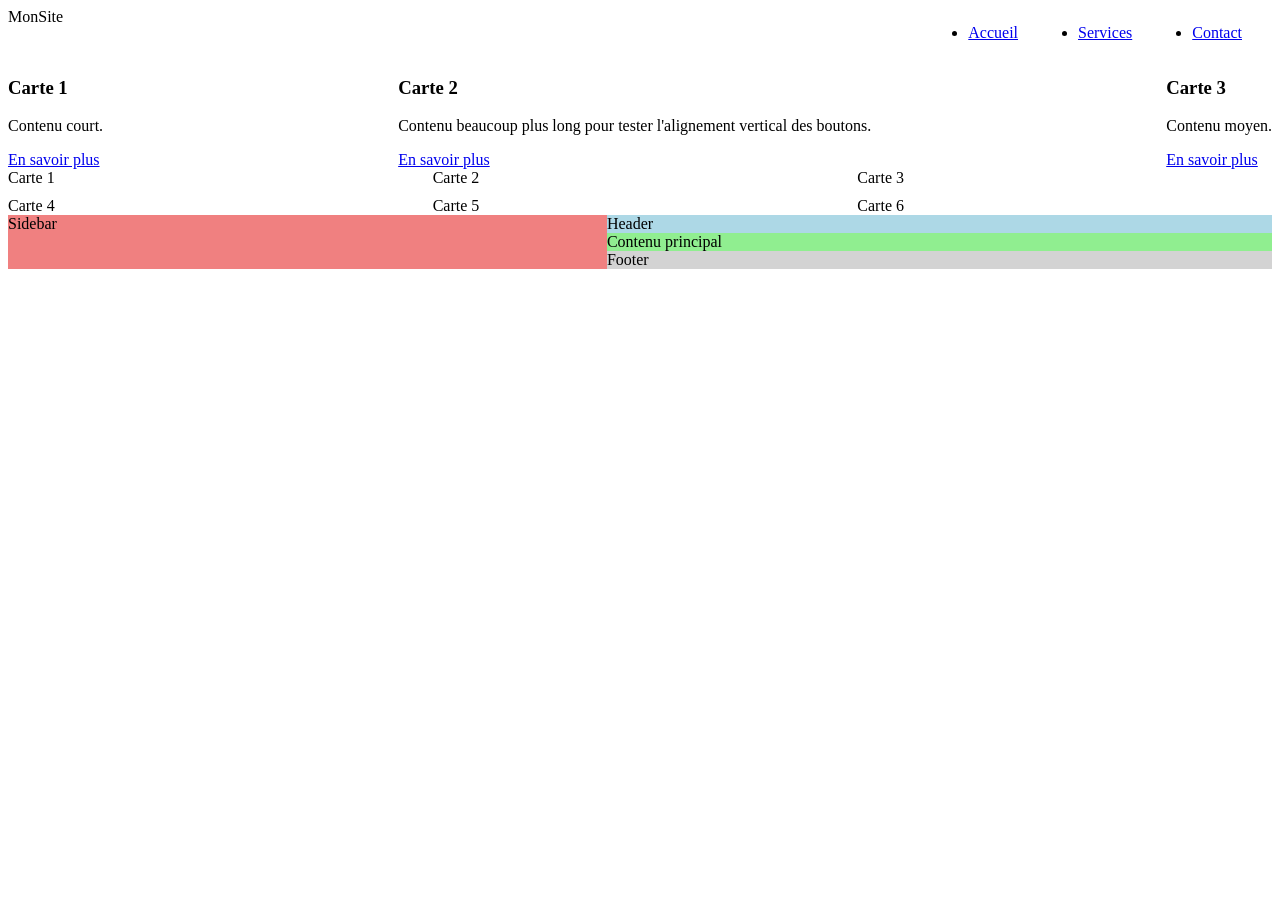
==== tp4_css/ex03.html @ a8458394 "css ex's" ====
<!doctype html>
<html lang="en">
  <head>
    <meta charset="UTF-8" />
    <meta name="viewport" content="width=device-width, initial-scale=1.0" />
    <title>Document</title>
    <link rel="stylesheet" href="ex03.css" />
  </head>
  <body>
    <nav class="navbar">
      <div class="logo">MonSite</div>
      <ul class="nav-links">
        <li><a href="#">Accueil</a></li>
        <li><a href="#">Services</a></li>
        <li><a href="#">Contact</a></li>
      </ul>
    </nav>
    <div class="cards">
      <div class="card">
        <h3>Carte 1</h3>
        <p>Contenu court.</p>
        <a href="#" class="card-link">En savoir plus</a>
      </div>
      <div class="card">
        <h3>Carte 2</h3>
        <p>
          Contenu beaucoup plus long pour tester l'alignement vertical des
          boutons.
        </p>
        <a href="#" class="card-link">En savoir plus</a>
      </div>
      <div class="card">
        <h3>Carte 3</h3>
        <p>Contenu moyen.</p>
        <a href="#" class="card-link">En savoir plus</a>
      </div>
    </div>
    <div class="grid-cards">
      <div class="card">Carte 1</div>
      <div class="card">Carte 2</div>
      <div class="card">Carte 3</div>
      <div class="card">Carte 4</div>
      <div class="card">Carte 5</div>
      <div class="card">Carte 6</div>
    </div>
    <div class="page-layout">
      <header class="header">Header</header>
      <nav class="sidebar">Sidebar</nav>
      <main class="main">Contenu principal</main>
      <footer class="footer">Footer</footer>
    </div>
  </body>
</html>
---- tp4_css/ex03.css ----
.navbar {
  display: flex;
  justify-content: space-between;
}

.navbar > .nav-links {
  display: flex;
}

.nav-links > li {
  margin-left: 30px;
  margin-right: 30px;
}

/*
2
*/
.cards {
  display: flex;
  justify-content: space-between;
}

/*
3
*/
.grid-cards {
  display: grid;
  grid-template-columns: 1fr 1fr 1fr;
  grid-template-rows: 1fr 1fr;
  gap: 10px;
}

/*

*/
.sidebar {
  grid-area: sidebar;
  background: lightcoral;
}

.header {
  grid-area: header;
  background: lightblue;
}

.main {
  grid-area: main;
  background: lightgreen;
}

.footer {
  grid-area: footer;
  background: lightgray;
}

.page-layout {
  display: grid;
  grid-template-areas:
    "sidebar header"
    "sidebar main"
    "sidebar footer";
}
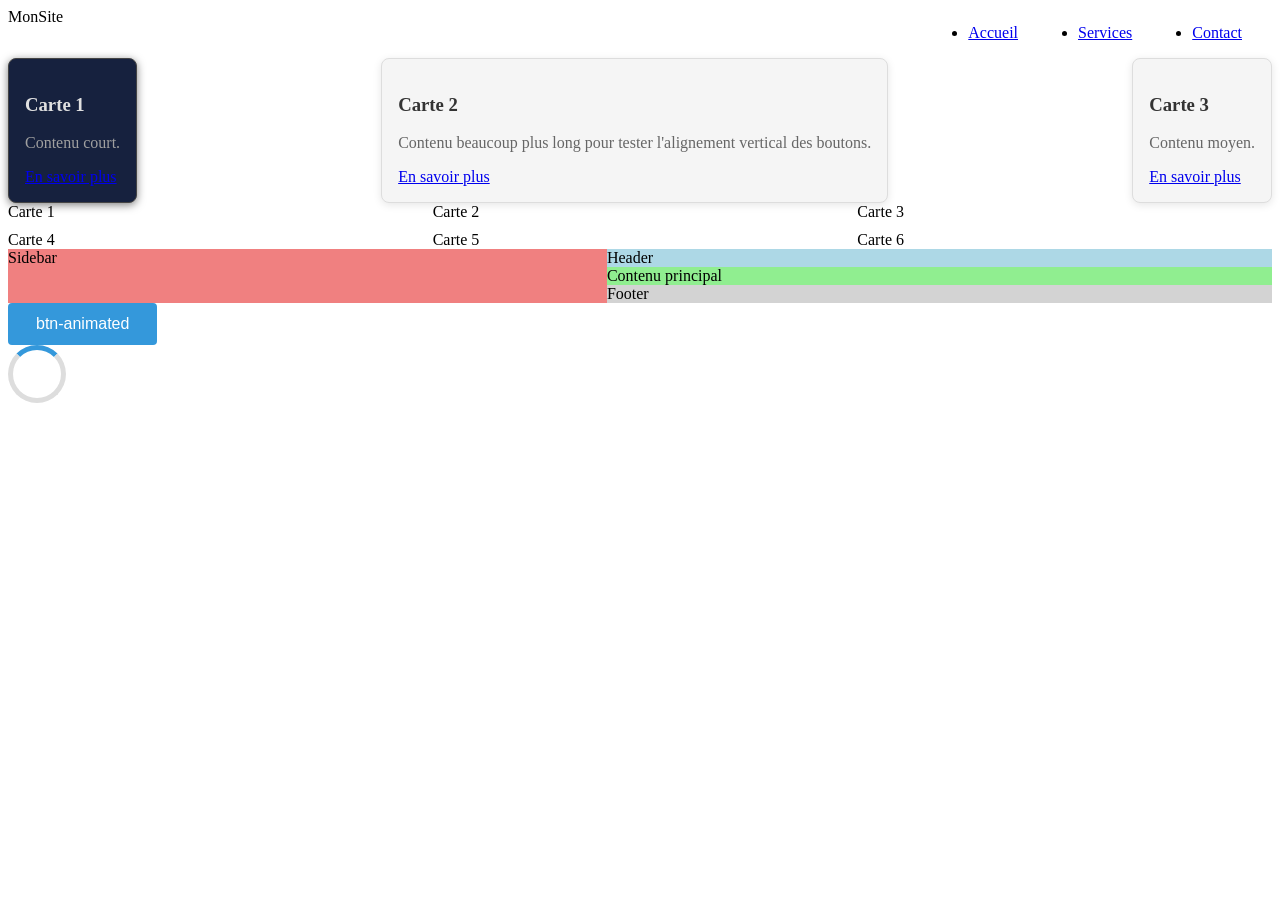
==== commit f86b41a4: "lla fin ex's" ====
--- a/tp4_css/ex03.html
+++ b/tp4_css/ex03.html
@@ -16,12 +16,12 @@
       </ul>
     </nav>
     <div class="cards">
-      <div class="card">
+      <div class="card themed-card" data-theme="dark">
         <h3>Carte 1</h3>
         <p>Contenu court.</p>
         <a href="#" class="card-link">En savoir plus</a>
       </div>
-      <div class="card">
+      <div class="card themed-card">
         <h3>Carte 2</h3>
         <p>
           Contenu beaucoup plus long pour tester l'alignement vertical des
@@ -29,7 +29,7 @@
         </p>
         <a href="#" class="card-link">En savoir plus</a>
       </div>
-      <div class="card">
+      <div class="card themed-card">
         <h3>Carte 3</h3>
         <p>Contenu moyen.</p>
         <a href="#" class="card-link">En savoir plus</a>
@@ -49,5 +49,11 @@
       <main class="main">Contenu principal</main>
       <footer class="footer">Footer</footer>
     </div>
+    <div>
+      <button class="btn-animated">btn-animated</button>
+    </div>
+    <div>
+      <div class="spinner"></div>
+    </div>
   </body>
 </html>
--- a/tp4_css/ex03.css
+++ b/tp4_css/ex03.css
@@ -60,3 +60,192 @@
     "sidebar main"
     "sidebar footer";
 }
+
+/*
+5 - Responsive (mobile first)
+*/
+/* Base mobile */
+.container {
+  width: 100%;
+  padding: 15px;
+}
+
+.nav-menu {
+  display: flex;
+  flex-direction: column;
+  gap: 5px;
+}
+
+.content {
+  display: block;
+}
+
+.sidebar {
+  display: none;
+}
+
+/* Tablette (>= 768px) */
+@media (min-width: 768px) {
+  .container {
+    max-width: 960px;
+    margin: 0 auto;
+    padding: 20px;
+  }
+
+  .nav-menu {
+    flex-direction: row;
+    gap: 15px;
+  }
+
+  .content {
+    display: grid;
+    grid-template-columns: 1fr;
+  }
+
+  .sidebar {
+    display: block;
+  }
+}
+
+/* Desktop (>= 1024px) */
+@media (min-width: 1024px) {
+  .container {
+    max-width: 1200px;
+    padding: 30px;
+  }
+
+  .content {
+    display: grid;
+    grid-template-columns: 3fr 1fr;
+    gap: 20px;
+  }
+}
+
+/*
+6 - Variables CSS et thèmes
+*/
+:root {
+  --color-primary: #3498db;
+  --color-secondary: #2ecc71;
+  --color-accent: #e74c3c;
+  --color-bg: #ffffff;
+  --color-surface: #f5f5f5;
+  --color-text: #333333;
+  --color-text-muted: #666666;
+  --color-border: #dddddd;
+  --shadow: 0 2px 8px rgba(0, 0, 0, 0.1);
+  --radius: 8px;
+  --spacing-sm: 8px;
+  --spacing-md: 16px;
+  --spacing-lg: 32px;
+}
+
+[data-theme="dark"] {
+  --color-primary: #5dade2;
+  --color-secondary: #58d68d;
+  --color-accent: #ec7063;
+  --color-bg: #1a1a2e;
+  --color-surface: #16213e;
+  --color-text: #e0e0e0;
+  --color-text-muted: #a0a0a0;
+  --color-border: #444444;
+  --shadow: 0 2px 8px rgba(0, 0, 0, 0.5);
+}
+
+.themed-card {
+  background-color: var(--color-surface);
+  color: var(--color-text);
+  border: 1px solid var(--color-border);
+  border-radius: var(--radius);
+  padding: var(--spacing-md);
+  box-shadow: var(--shadow);
+}
+
+.themed-card h2 {
+  color: var(--color-primary);
+  margin-bottom: var(--spacing-sm);
+}
+
+.themed-card p {
+  color: var(--color-text-muted);
+}
+
+/*
+7 - Transitions et animations
+*/
+
+/* 7.1 Bouton animé */
+.btn-animated {
+  display: inline-block;
+  padding: 12px 28px;
+  background-color: var(--color-primary, #3498db);
+  color: #fff;
+  border: none;
+  border-radius: 4px;
+  cursor: pointer;
+  font-size: 1rem;
+  position: relative;
+  overflow: hidden;
+  transition: background-color 0.3s ease, transform 0.2s ease,
+    box-shadow 0.3s ease;
+}
+
+.btn-animated:hover {
+  background-color: var(--color-accent, #e74c3c);
+  transform: translateY(-3px);
+  box-shadow: 0 6px 16px rgba(0, 0, 0, 0.2);
+}
+
+.btn-animated:active {
+  transform: translateY(0);
+  box-shadow: none;
+}
+
+/* 7.2 Spinner de chargement */
+@keyframes spin {
+  0% {
+    transform: rotate(0deg);
+  }
+  100% {
+    transform: rotate(360deg);
+  }
+}
+
+.spinner {
+  width: 48px;
+  height: 48px;
+  border: 5px solid var(--color-border, #dddddd);
+  border-top-color: var(--color-primary, #3498db);
+  border-radius: 50%;
+  animation: spin 0.8s linear infinite;
+}
+
+/*
+8 - Quiz de révision
+
+Q1. Quel sélecteur a la spécificité la plus haute ?
+  [x] b) #header a
+  Raison : un ID (#header) vaut 100 points de spécificité, ce qui dépasse
+           toute combinaison de classes (10 pts) ou d'éléments (1 pt).
+
+Q2. Avec box-sizing: border-box, un élément avec width: 200px et padding: 20px
+    a une largeur totale de :
+  [x] b) 200px
+  Raison : border-box inclut padding et border dans la width déclarée,
+           la largeur occupée reste donc 200px.
+
+Q3. Pour centrer un élément verticalement et horizontalement avec Flexbox :
+  [x] c) justify-content: center ET align-items: center
+  Raison : justify-content centre sur l'axe principal (horizontal par défaut)
+           et align-items centre sur l'axe croisé (vertical par défaut).
+
+Q4. La valeur 1fr en CSS Grid signifie :
+  [x] b) 1 fraction de l'espace disponible
+  Raison : fr est l'unité "fractional unit" qui divise l'espace libre restant
+           proportionnellement entre les pistes.
+
+Q5. L'approche "Mobile First" utilise :
+  [x] b) min-width dans les media queries
+  Raison : on part du style de base pour mobile, puis on ajoute des règles
+           via @media (min-width: ...) pour les écrans plus larges.
+*/
